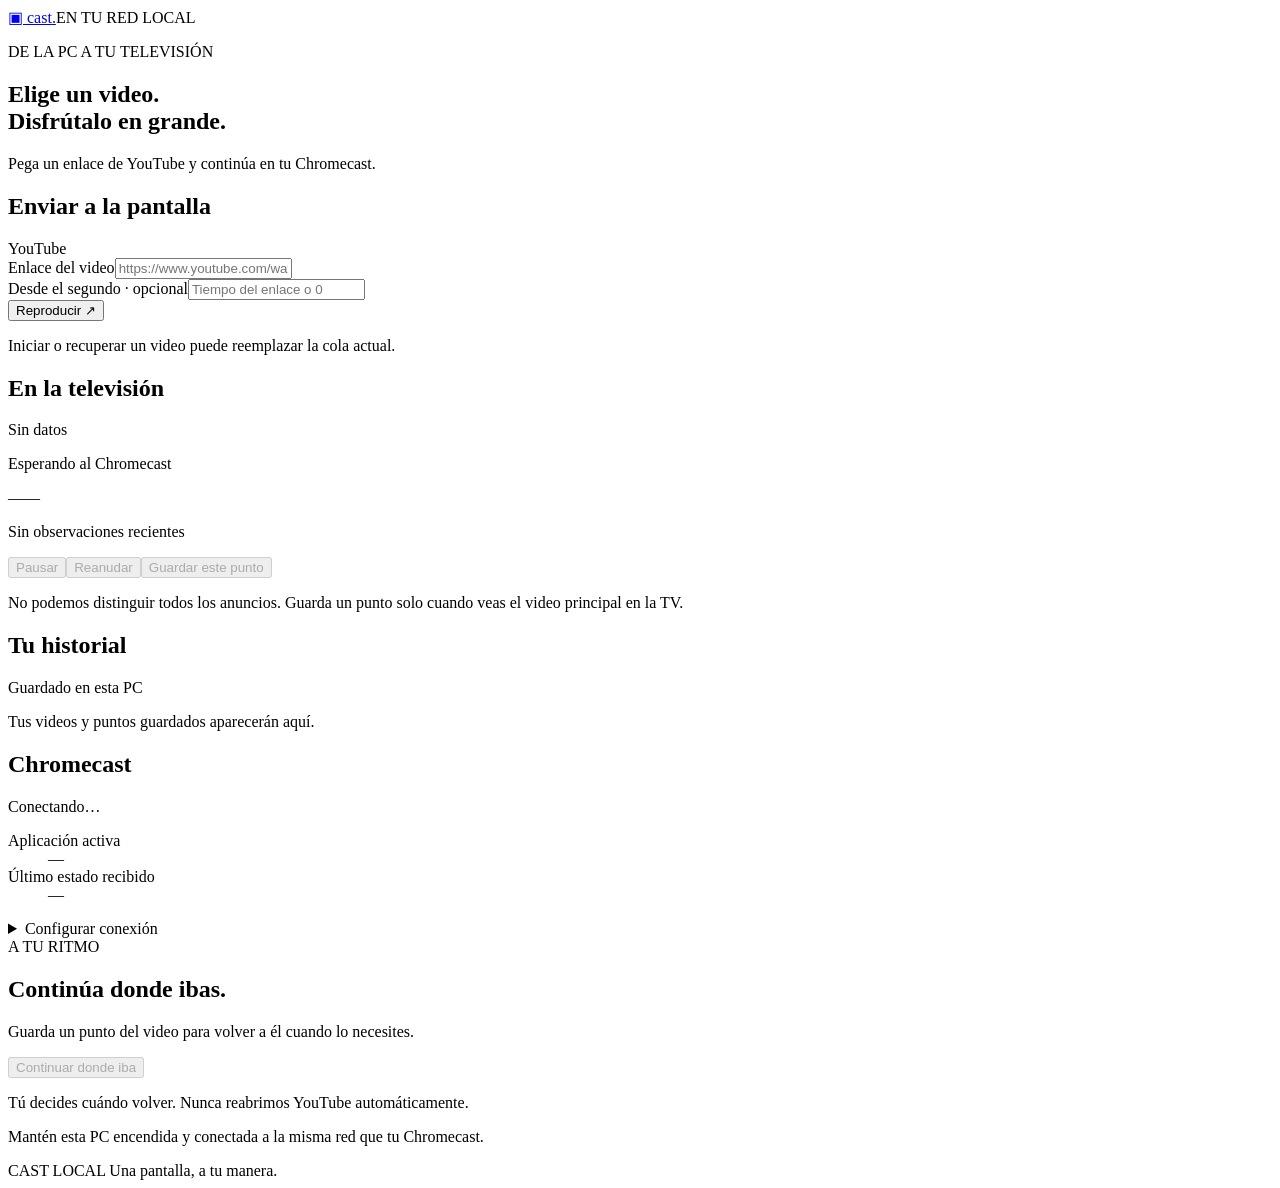
==== app/static/index.html @ e65fd3c5 "Add local Chromecast web controller and research tools" ====
<!doctype html>
<html lang="es">
<head><meta charset="utf-8"><meta name="viewport" content="width=device-width,initial-scale=1"><title>Cast · Tu pantalla, a mano</title><link rel="stylesheet" href="/static/style.css"><script src="/static/app.js" defer></script></head>
<body>
<header><a class="brand" href="/" aria-label="Inicio Cast"><span class="logo" aria-hidden="true">▣</span> cast<span class="brand-dot">.</span></a><span class="local">EN TU RED LOCAL</span></header>
<main>
<section class="intro"><p class="eyebrow">DE LA PC A TU TELEVISIÓN</p><h1>Elige un video.<br><span>Disfrútalo en grande.</span></h1><p>Pega un enlace de YouTube y continúa en tu Chromecast.</p></section>
<div class="layout">
<div class="primary">
<section class="card send"><div class="section-heading"><h2>Enviar a la pantalla</h2><span class="tag">YouTube</span></div>
<form id="play-form"><label for="url">Enlace del video</label><input id="url" type="text" inputmode="url" placeholder="https://www.youtube.com/watch?v=…" required maxlength="2048" autocomplete="off"><div class="play-row"><div><label for="position">Desde el segundo <span class="optional">· opcional</span></label><input id="position" type="number" min="0" max="86400" step="any" placeholder="Tiempo del enlace o 0"></div><button class="accent" type="submit">Reproducir <span aria-hidden="true">↗</span></button></div><p class="hint">Iniciar o recuperar un video puede reemplazar la cola actual.</p></form></section>
<section class="card current"><div class="section-heading"><h2>En la televisión</h2><span id="player" class="tag">Sin datos</span></div><p id="current-video" class="video-name">Esperando al Chromecast</p><div class="timeline"><div id="progress"></div></div><div class="time-labels"><span id="time">—</span><span id="duration">—</span></div><p id="media-age" class="hint">Sin observaciones recientes</p><div class="controls"><button id="pause" type="button" disabled>Pausar</button><button id="resume" type="button" disabled>Reanudar</button><button id="save" type="button" disabled>Guardar este punto</button></div><p class="notice">No podemos distinguir todos los anuncios. Guarda un punto solo cuando veas el video principal en la TV.</p></section>
<section class="card"><div class="section-heading"><h2>Tu historial</h2><span class="optional">Guardado en esta PC</span></div><div id="history" class="history"><p class="hint">Tus videos y puntos guardados aparecerán aquí.</p></div></section>
</div>
<aside><section class="card device"><div class="section-heading"><h2>Chromecast</h2><span id="connection-dot" class="dot"></span></div><p id="connection" class="device-state">Conectando…</p><dl><dt>Aplicación activa</dt><dd id="app-name">—</dd><dt>Último estado recibido</dt><dd id="receiver-age">—</dd></dl><details><summary>Configurar conexión</summary><form id="host-form"><label for="host">IP del Chromecast</label><input id="host" value="192.168.1.6" required inputmode="decimal"><button type="submit">Guardar dirección</button></form><form id="key-form"><label for="key">Clave de acceso a la red</label><input id="key" type="password" autocomplete="off" placeholder="Solo si habilitaste una clave"><button type="submit">Usar clave</button></form><p class="hint">La clave permanece en esta pestaña hasta que la cierres.</p></details></section>
<section class="card recovery"><span class="eyebrow">A TU RITMO</span><h2>Continúa donde ibas.</h2><p id="checkpoint">Guarda un punto del video para volver a él cuando lo necesites.</p><button id="recover" class="dark" type="button" disabled>Continuar donde iba</button><p class="hint">Tú decides cuándo volver. Nunca reabrimos YouTube automáticamente.</p></section><p class="footnote">Mantén esta PC encendida y conectada a la misma red que tu Chromecast.</p></aside>
</div><p id="feedback" role="status" aria-live="polite"></p>
</main><footer>CAST LOCAL <span>Una pantalla, a tu manera.</span></footer>
</body></html>
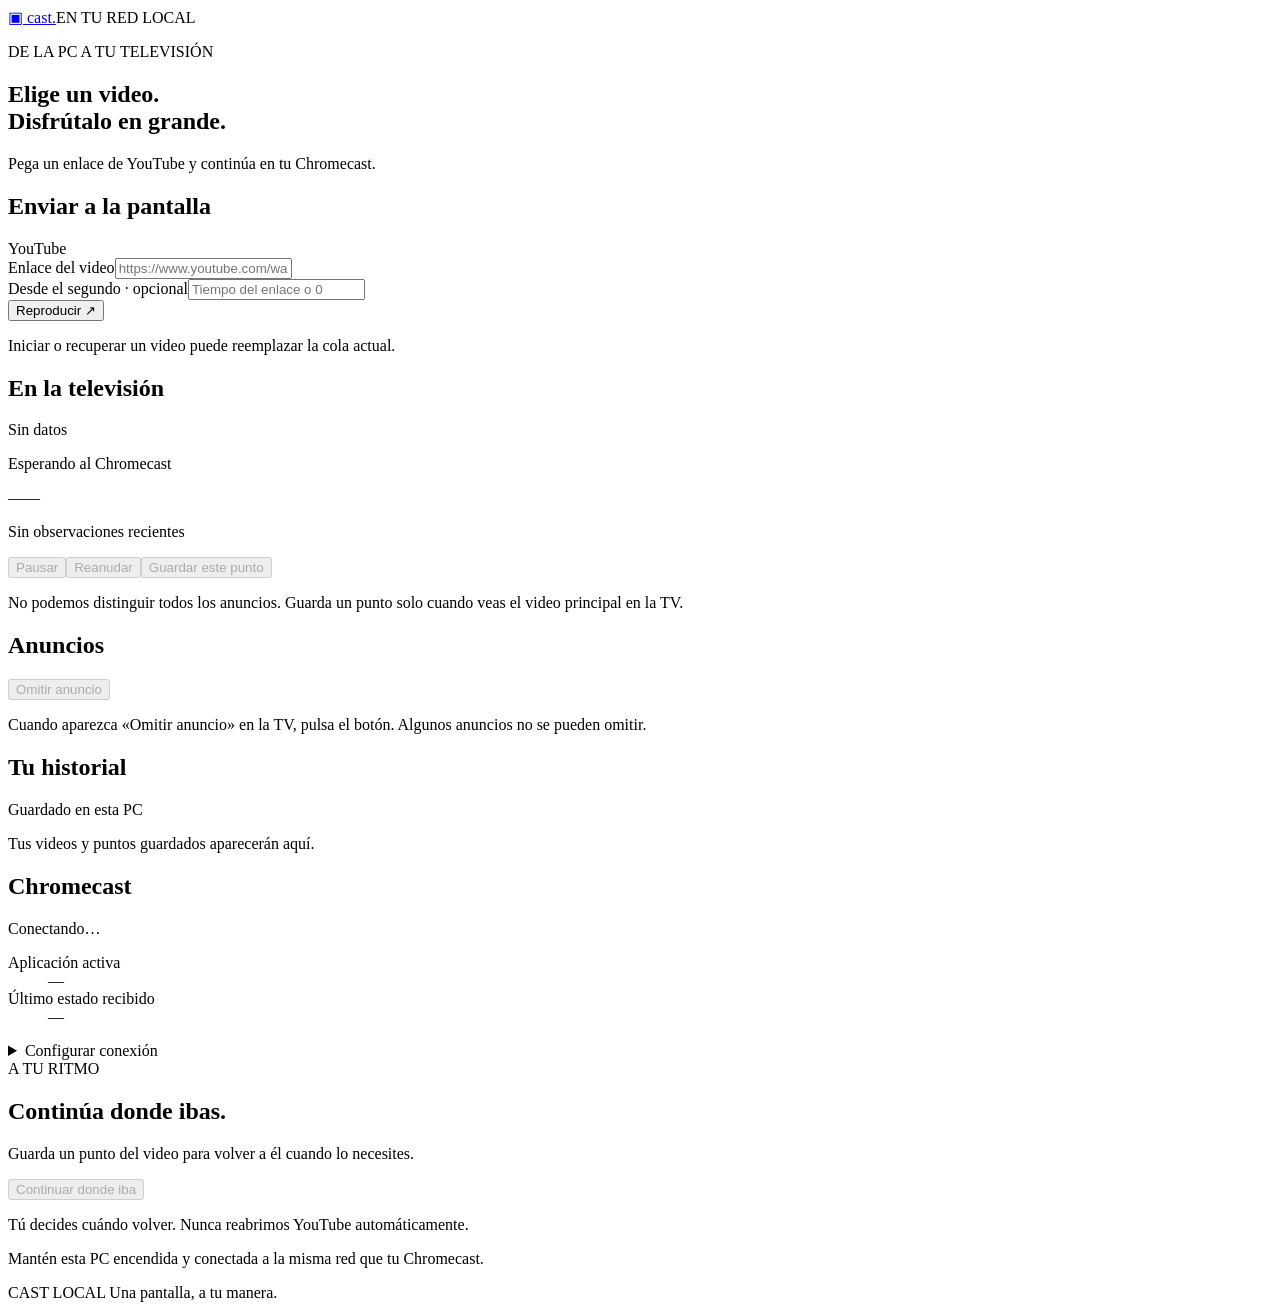
==== commit e1caf5b6: "Add manual YouTube ad skip to web and local Cast panels" ====
--- a/app/static/index.html
+++ b/app/static/index.html
@@ -10,6 +10,7 @@
 <section class="card send"><div class="section-heading"><h2>Enviar a la pantalla</h2><span class="tag">YouTube</span></div>
 <form id="play-form"><label for="url">Enlace del video</label><input id="url" type="text" inputmode="url" placeholder="https://www.youtube.com/watch?v=…" required maxlength="2048" autocomplete="off"><div class="play-row"><div><label for="position">Desde el segundo <span class="optional">· opcional</span></label><input id="position" type="number" min="0" max="86400" step="any" placeholder="Tiempo del enlace o 0"></div><button class="accent" type="submit">Reproducir <span aria-hidden="true">↗</span></button></div><p class="hint">Iniciar o recuperar un video puede reemplazar la cola actual.</p></form></section>
 <section class="card current"><div class="section-heading"><h2>En la televisión</h2><span id="player" class="tag">Sin datos</span></div><p id="current-video" class="video-name">Esperando al Chromecast</p><div class="timeline"><div id="progress"></div></div><div class="time-labels"><span id="time">—</span><span id="duration">—</span></div><p id="media-age" class="hint">Sin observaciones recientes</p><div class="controls"><button id="pause" type="button" disabled>Pausar</button><button id="resume" type="button" disabled>Reanudar</button><button id="save" type="button" disabled>Guardar este punto</button></div><p class="notice">No podemos distinguir todos los anuncios. Guarda un punto solo cuando veas el video principal en la TV.</p></section>
+<section class="card"><div class="section-heading"><h2>Anuncios</h2></div><button id="skip-ad" type="button" class="accent" aria-describedby="ad-status" disabled>Omitir anuncio</button><p id="ad-status" class="hint" role="status">Cuando aparezca «Omitir anuncio» en la TV, pulsa el botón. Algunos anuncios no se pueden omitir.</p></section>
 <section class="card"><div class="section-heading"><h2>Tu historial</h2><span class="optional">Guardado en esta PC</span></div><div id="history" class="history"><p class="hint">Tus videos y puntos guardados aparecerán aquí.</p></div></section>
 </div>
 <aside><section class="card device"><div class="section-heading"><h2>Chromecast</h2><span id="connection-dot" class="dot"></span></div><p id="connection" class="device-state">Conectando…</p><dl><dt>Aplicación activa</dt><dd id="app-name">—</dd><dt>Último estado recibido</dt><dd id="receiver-age">—</dd></dl><details><summary>Configurar conexión</summary><form id="host-form"><label for="host">IP del Chromecast</label><input id="host" value="192.168.1.6" required inputmode="decimal"><button type="submit">Guardar dirección</button></form><form id="key-form"><label for="key">Clave de acceso a la red</label><input id="key" type="password" autocomplete="off" placeholder="Solo si habilitaste una clave"><button type="submit">Usar clave</button></form><p class="hint">La clave permanece en esta pestaña hasta que la cierres.</p></details></section>
